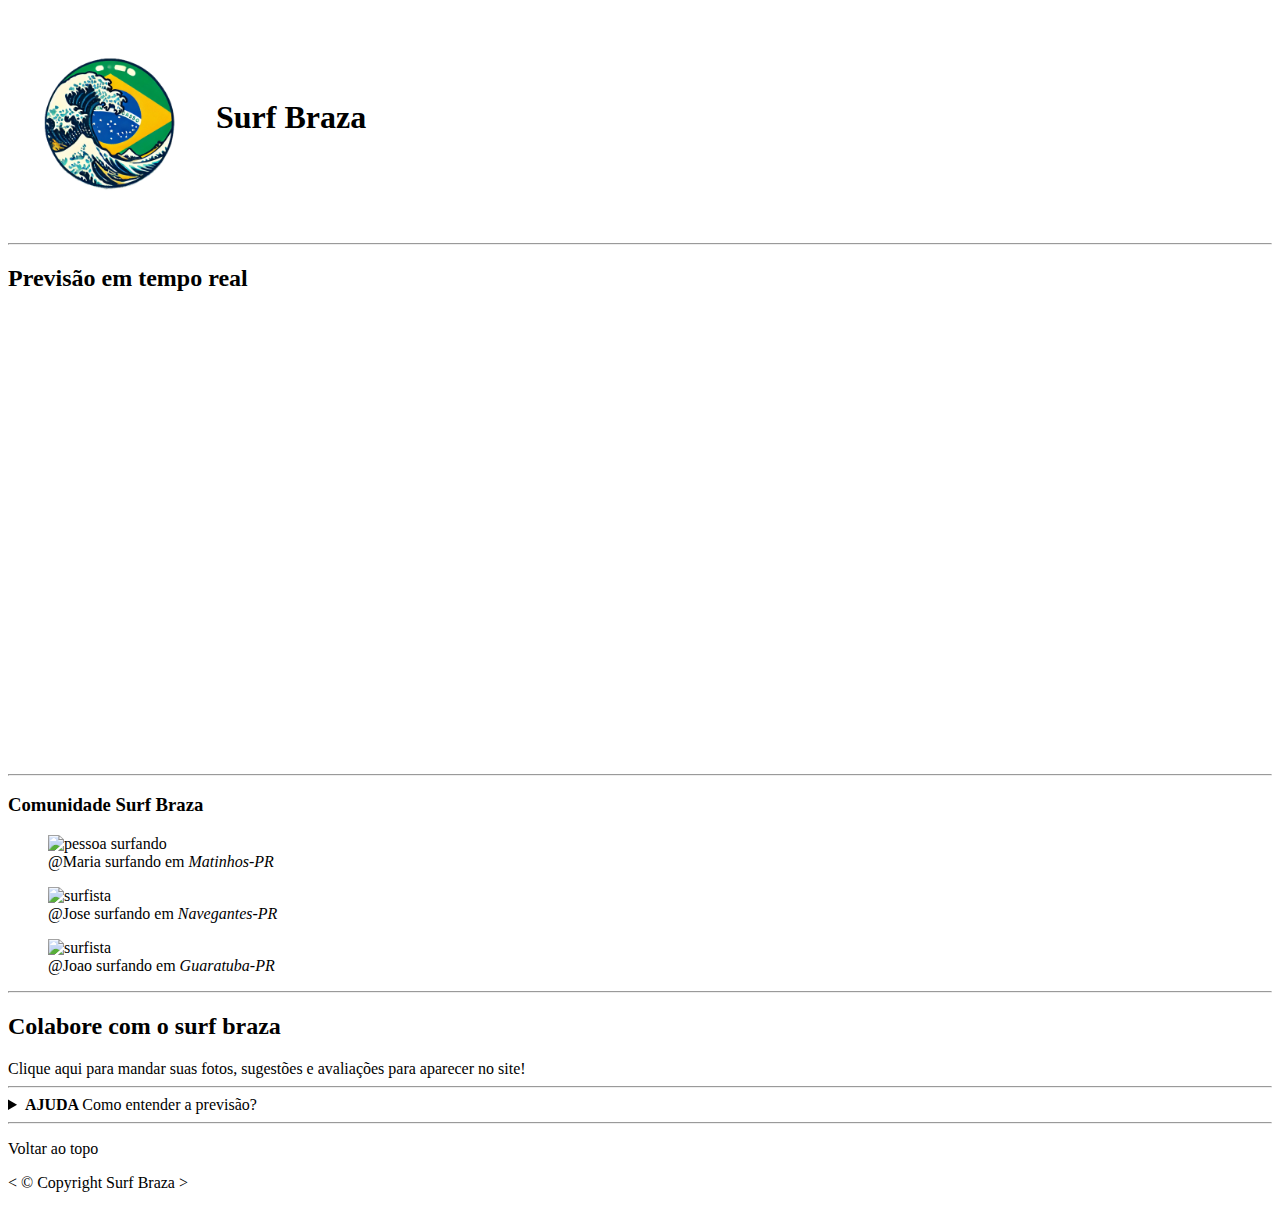
==== index.html @ 4c3b4b57 "2" ====
<!DOCTYPE html>
<html lang="pt-br">
    <head>
        <title>
            Surf Braza
        </title>
        <meta charset="UTF-8">
        <meta name="autor" content="Guilherme Stanger">
        <meta name="assunto" content="App de monitoramento de ondas.">
        <link rel="icon" href="/images/favicon-32x32.png">
        <link rel="manifest" href="/assets/manifest.json">
    </head>
    <body>
        <header>
            <h1>
                <img src="./images/android-chrome-512x512.png" alt="Logo Surf Braza" style="vertical-align: middle; height: 200px;"> 
                Surf Braza
                </h1>  
        </header>
    <hr>
    <main>

    <h2>Previsão em tempo real</h2>
    
    <iframe width="650" height="450" src="https://embed.windy.com/embed.html?type=map&location=coordinates&metricRain=mm&metricTemp=°C&metricWind=km/h&zoom=6&overlay=waves&product=ecmwfWaves&level=surface&lat=-28.249&lon=-47.408&detailLat=-25.325&detailLon=-47.01&detail=true&message=true" style="border: none;"></iframe>
   
    <hr>
    
    <h3> Comunidade Surf Braza</h3>
        <figure>
    <img src="https://img.freepik.com/free-photo/sportive-woman-surging_181624-42213.jpg?t=st=1732041656~exp=1732045256~hmac=acb19b32731d50518e54d05f7d65a37d0c6d3c5995bc05fe3e6fddc8d5401f19&w=1060" alt="pessoa surfando" style="height: 250px;">
    <figcaption>@Maria surfando em <em>Matinhos-PR</em> </figcaption>
        </figure>


        <figure>
    <img src="https://img.freepik.com/free-photo/helpful-father-daughter-doing-sports-beach-mid-adult-man-teaching-little-dark-haired-girl-how-ride-surfboard-family-leisure-active-lifestyle-concept_74855-22334.jpg?t=st=1732044797~exp=1732048397~hmac=06489e8c3a0c3d7735569d26f65898682f8a741e82187140f4800d4e6e1f588e&w=1060" alt="surfista" style="height:250px;">
    <figcaption>@Jose surfando em <em>Navegantes-PR</em> </figcaption>
        </figure>


        <figure>
    <img src="https://img.freepik.com/free-photo/korean-surfer-rides-longboard-blue-waves_72229-1202.jpg?t=st=1732044825~exp=1732048425~hmac=8231a0a325ea4e13114431271294db550c47db05bb58e32e844afdc101a2ce2a&w=1060" alt="surfista" style="height:250px;">
    <figcaption>@Joao surfando em <em>Guaratuba-PR</em> </figcaption>
     </figure>
    <hr>
    <h2>Colabore com o surf braza</h2>
     Clique aqui para mandar suas fotos, sugestões e avaliações para aparecer no site!
    <hr>
     <aside>
        <details>
            <summary><strong>AJUDA </strong>Como entender a previsão?</summary>
            <p><strong>Encontre seu local:</strong> No mapa interativo, você pode buscar a cidade onde deseja ver a previsão de ondas.</p>
                
            <p><strong>Veja as ondas no mapa:</strong> O mapa mostrará as previsões de ondas em cores e setas no mapa. As cores indicam o tamanho das ondas <mark>(azul para ondas pequenas e vermelho para grandes)</mark>, e as setas mostram a direção das ondas.</p>
                
            <p><strong>Ajuste a visualização:</strong> Você pode aumentar ou diminuir o zoom do mapa para ver mais detalhes, como a previsão das ondas em pontos específicos ao longo da costa. Além disso, pode mudar o horário da previsão, movendo a barra de tempo para ver como as condições vão mudar ao longo do dia.</p>

            <p><strong>Confira os gráficos:</strong> Se quiser mais detalhes, você também pode acessar gráficos que mostram o tamanho, a direção e o período das ondas para o local escolhido.</p>
        </details>
     </aside>
     <hr>
     <p>Voltar ao topo</p>
    </main>
     <footer>
        <p>
            &lt; &copy; Copyright Surf Braza &gt;
        </p>
     </footer>
    </body>
</html>
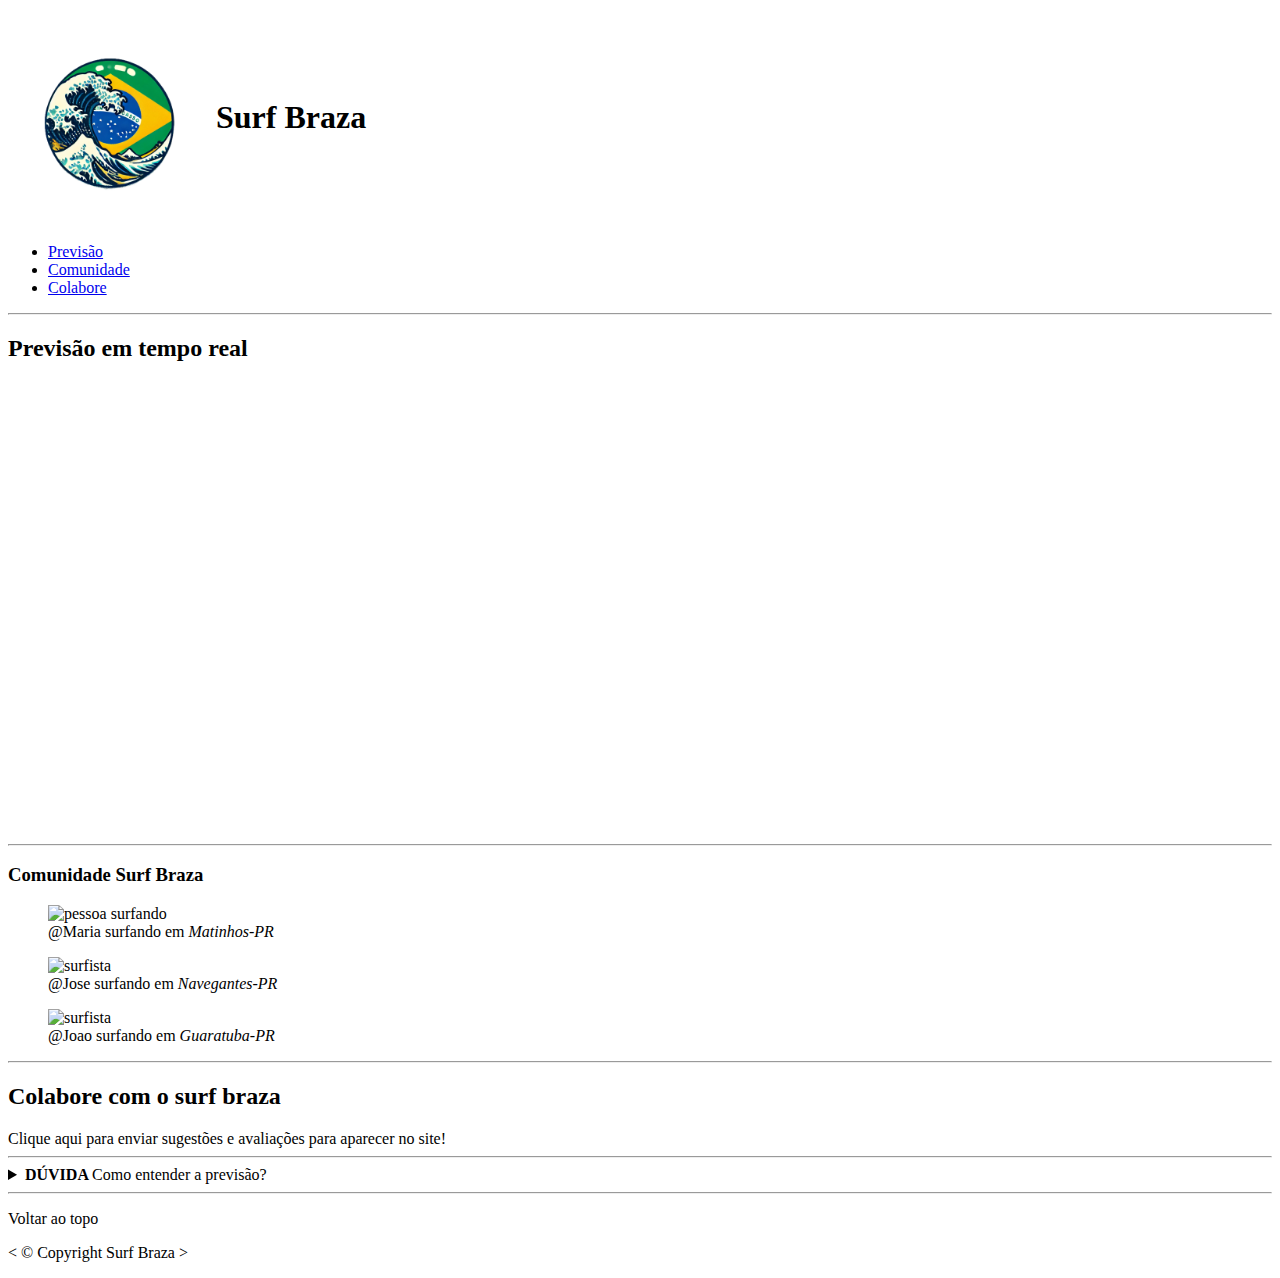
==== commit c8da1879: "1.1" ====
--- a/index.html
+++ b/index.html
@@ -12,54 +12,61 @@
     </head>
     <body>
         <header>
-            <h1>
-                <img src="./images/android-chrome-512x512.png" alt="Logo Surf Braza" style="vertical-align: middle; height: 200px;"> 
-                Surf Braza
-                </h1>  
+            <h1><img src="./images/android-chrome-512x512.png" alt="Logo Surf Braza" style="vertical-align: middle; height: 200px;"> Surf Braza</h1> 
+                <nav aria-label="navegação primária">
+                <ul>
+                    <li>
+                        <a href="/previsao.html">Previsão</a>
+                    </li>
+                    <li>
+                        <a href="/comunidade.html">Comunidade</a>
+                    </li>
+                    <li>
+                        <a href="/colabore.html">Colabore</a>
+                    </li>
+                </ul>
+                </nav>  
         </header>
     <hr>
     <main>
-
+    <section id="previsao">
     <h2>Previsão em tempo real</h2>
-    
     <iframe width="650" height="450" src="https://embed.windy.com/embed.html?type=map&location=coordinates&metricRain=mm&metricTemp=°C&metricWind=km/h&zoom=6&overlay=waves&product=ecmwfWaves&level=surface&lat=-28.249&lon=-47.408&detailLat=-25.325&detailLon=-47.01&detail=true&message=true" style="border: none;"></iframe>
-   
     <hr>
-    
+    </section>
+    <article id="comunidade">
     <h3> Comunidade Surf Braza</h3>
         <figure>
     <img src="https://img.freepik.com/free-photo/sportive-woman-surging_181624-42213.jpg?t=st=1732041656~exp=1732045256~hmac=acb19b32731d50518e54d05f7d65a37d0c6d3c5995bc05fe3e6fddc8d5401f19&w=1060" alt="pessoa surfando" style="height: 250px;">
     <figcaption>@Maria surfando em <em>Matinhos-PR</em> </figcaption>
         </figure>
-
-
         <figure>
     <img src="https://img.freepik.com/free-photo/helpful-father-daughter-doing-sports-beach-mid-adult-man-teaching-little-dark-haired-girl-how-ride-surfboard-family-leisure-active-lifestyle-concept_74855-22334.jpg?t=st=1732044797~exp=1732048397~hmac=06489e8c3a0c3d7735569d26f65898682f8a741e82187140f4800d4e6e1f588e&w=1060" alt="surfista" style="height:250px;">
     <figcaption>@Jose surfando em <em>Navegantes-PR</em> </figcaption>
         </figure>
-
-
         <figure>
     <img src="https://img.freepik.com/free-photo/korean-surfer-rides-longboard-blue-waves_72229-1202.jpg?t=st=1732044825~exp=1732048425~hmac=8231a0a325ea4e13114431271294db550c47db05bb58e32e844afdc101a2ce2a&w=1060" alt="surfista" style="height:250px;">
     <figcaption>@Joao surfando em <em>Guaratuba-PR</em> </figcaption>
-     </figure>
+        </figure>
+    </article>
     <hr>
+    <section id="colabore">
     <h2>Colabore com o surf braza</h2>
-     Clique aqui para mandar suas fotos, sugestões e avaliações para aparecer no site!
+     Clique aqui para enviar sugestões e avaliações para aparecer no site!
     <hr>
+    </section>
+    <section id="duvida">
      <aside>
         <details>
-            <summary><strong>AJUDA </strong>Como entender a previsão?</summary>
-            <p><strong>Encontre seu local:</strong> No mapa interativo, você pode buscar a cidade onde deseja ver a previsão de ondas.</p>
-                
+            <summary><strong>DÚVIDA </strong>Como entender a previsão?</summary>
+            <p><strong>Encontre seu local:</strong> No mapa interativo, você pode buscar a cidade onde deseja ver a previsão de ondas.</p>   
             <p><strong>Veja as ondas no mapa:</strong> O mapa mostrará as previsões de ondas em cores e setas no mapa. As cores indicam o tamanho das ondas <mark>(azul para ondas pequenas e vermelho para grandes)</mark>, e as setas mostram a direção das ondas.</p>
-                
             <p><strong>Ajuste a visualização:</strong> Você pode aumentar ou diminuir o zoom do mapa para ver mais detalhes, como a previsão das ondas em pontos específicos ao longo da costa. Além disso, pode mudar o horário da previsão, movendo a barra de tempo para ver como as condições vão mudar ao longo do dia.</p>
-
             <p><strong>Confira os gráficos:</strong> Se quiser mais detalhes, você também pode acessar gráficos que mostram o tamanho, a direção e o período das ondas para o local escolhido.</p>
         </details>
      </aside>
      <hr>
+    </section>
      <p>Voltar ao topo</p>
     </main>
      <footer>
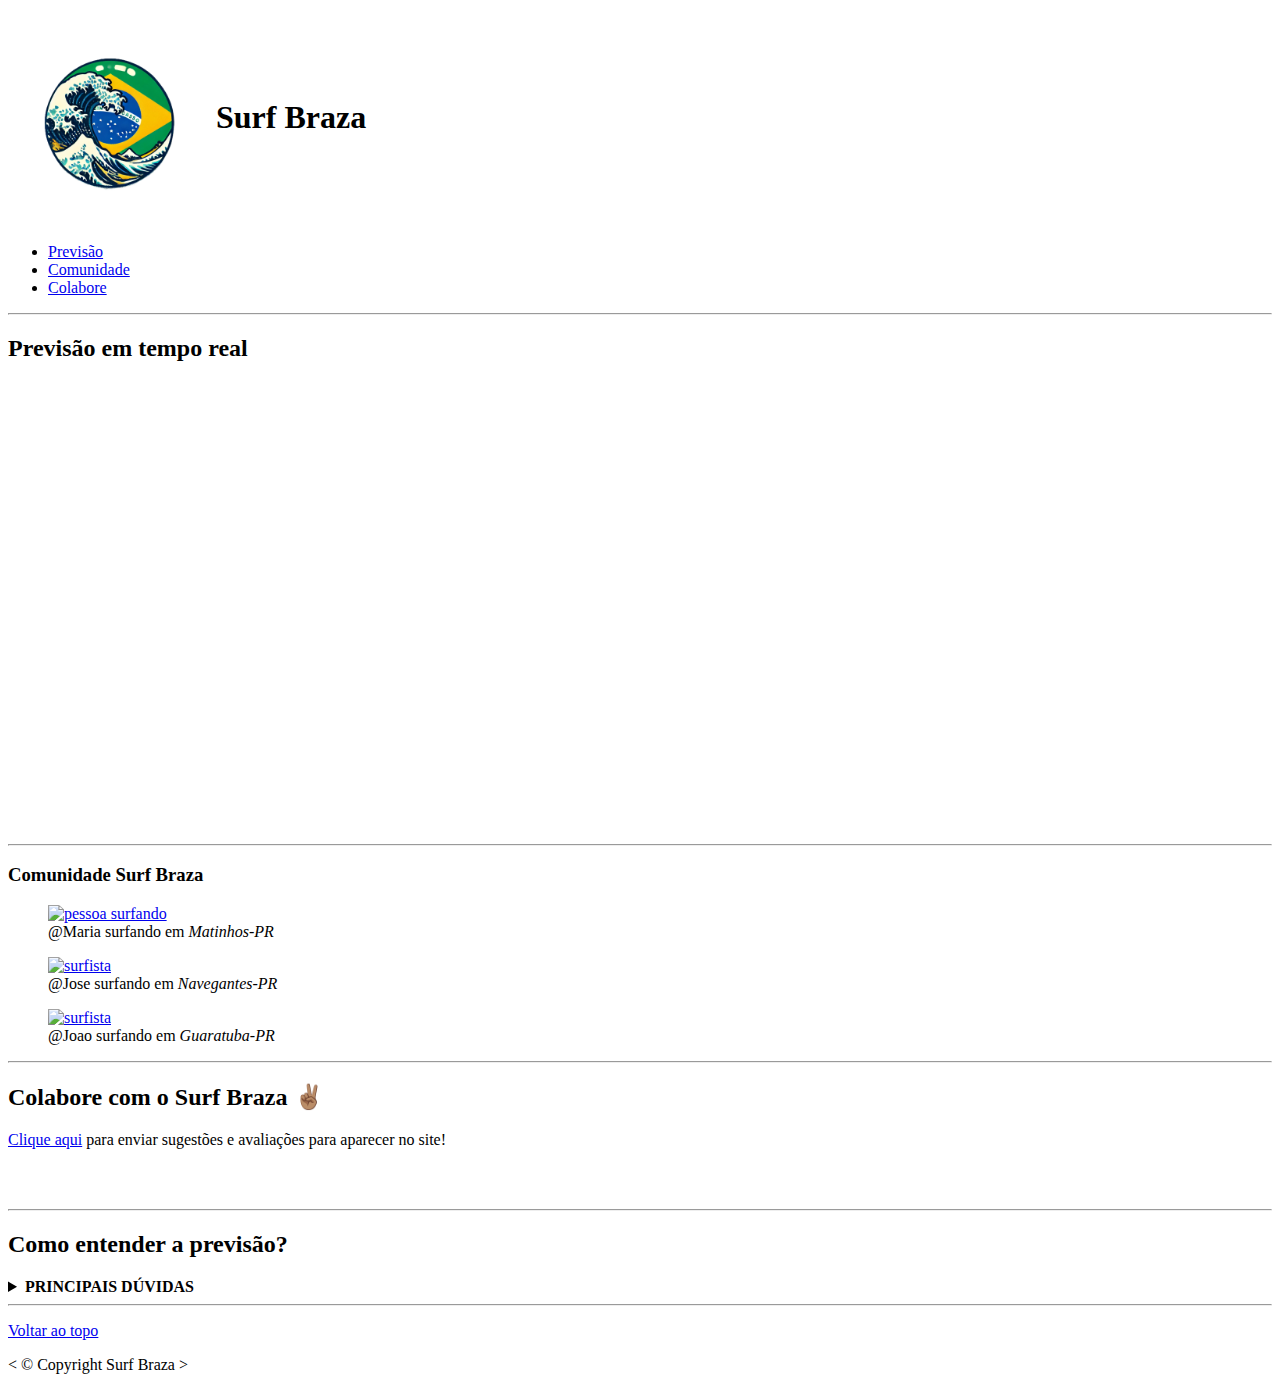
==== commit 05ad782d: "1.4" ====
--- a/index.html
+++ b/index.html
@@ -37,28 +37,37 @@
     <article id="comunidade">
     <h3> Comunidade Surf Braza</h3>
         <figure>
+            <a href="/comunidade.html" target="_blank">
     <img src="https://img.freepik.com/free-photo/sportive-woman-surging_181624-42213.jpg?t=st=1732041656~exp=1732045256~hmac=acb19b32731d50518e54d05f7d65a37d0c6d3c5995bc05fe3e6fddc8d5401f19&w=1060" alt="pessoa surfando" style="height: 250px;">
+            </a>
     <figcaption>@Maria surfando em <em>Matinhos-PR</em> </figcaption>
         </figure>
         <figure>
+            <a href="/comunidade.html" target="_blank">
     <img src="https://img.freepik.com/free-photo/helpful-father-daughter-doing-sports-beach-mid-adult-man-teaching-little-dark-haired-girl-how-ride-surfboard-family-leisure-active-lifestyle-concept_74855-22334.jpg?t=st=1732044797~exp=1732048397~hmac=06489e8c3a0c3d7735569d26f65898682f8a741e82187140f4800d4e6e1f588e&w=1060" alt="surfista" style="height:250px;">
+            </a>
     <figcaption>@Jose surfando em <em>Navegantes-PR</em> </figcaption>
         </figure>
         <figure>
+        <a href="/comunidade.html" target="_blank">
     <img src="https://img.freepik.com/free-photo/korean-surfer-rides-longboard-blue-waves_72229-1202.jpg?t=st=1732044825~exp=1732048425~hmac=8231a0a325ea4e13114431271294db550c47db05bb58e32e844afdc101a2ce2a&w=1060" alt="surfista" style="height:250px;">
+        </a>
     <figcaption>@Joao surfando em <em>Guaratuba-PR</em> </figcaption>
         </figure>
     </article>
     <hr>
     <section id="colabore">
-    <h2>Colabore com o surf braza</h2>
-     Clique aqui para enviar sugestões e avaliações para aparecer no site!
+    <h2>Colabore com o Surf Braza ✌🏽</h2>
+    <p><a href="/colabore.html" target="_blank"> Clique aqui</a> para enviar sugestões e avaliações para aparecer no site!</p>
+    <br>
+    <br>
     <hr>
     </section>
     <section id="duvida">
+        <h2>Como entender a previsão?</h2>
      <aside>
         <details>
-            <summary><strong>DÚVIDA </strong>Como entender a previsão?</summary>
+            <summary><strong>PRINCIPAIS DÚVIDAS </strong></summary>
             <p><strong>Encontre seu local:</strong> No mapa interativo, você pode buscar a cidade onde deseja ver a previsão de ondas.</p>   
             <p><strong>Veja as ondas no mapa:</strong> O mapa mostrará as previsões de ondas em cores e setas no mapa. As cores indicam o tamanho das ondas <mark>(azul para ondas pequenas e vermelho para grandes)</mark>, e as setas mostram a direção das ondas.</p>
             <p><strong>Ajuste a visualização:</strong> Você pode aumentar ou diminuir o zoom do mapa para ver mais detalhes, como a previsão das ondas em pontos específicos ao longo da costa. Além disso, pode mudar o horário da previsão, movendo a barra de tempo para ver como as condições vão mudar ao longo do dia.</p>
@@ -67,7 +76,9 @@
      </aside>
      <hr>
     </section>
-     <p>Voltar ao topo</p>
+     <p>
+       <a href="/">Voltar ao topo</a>
+    </p>
     </main>
      <footer>
         <p>
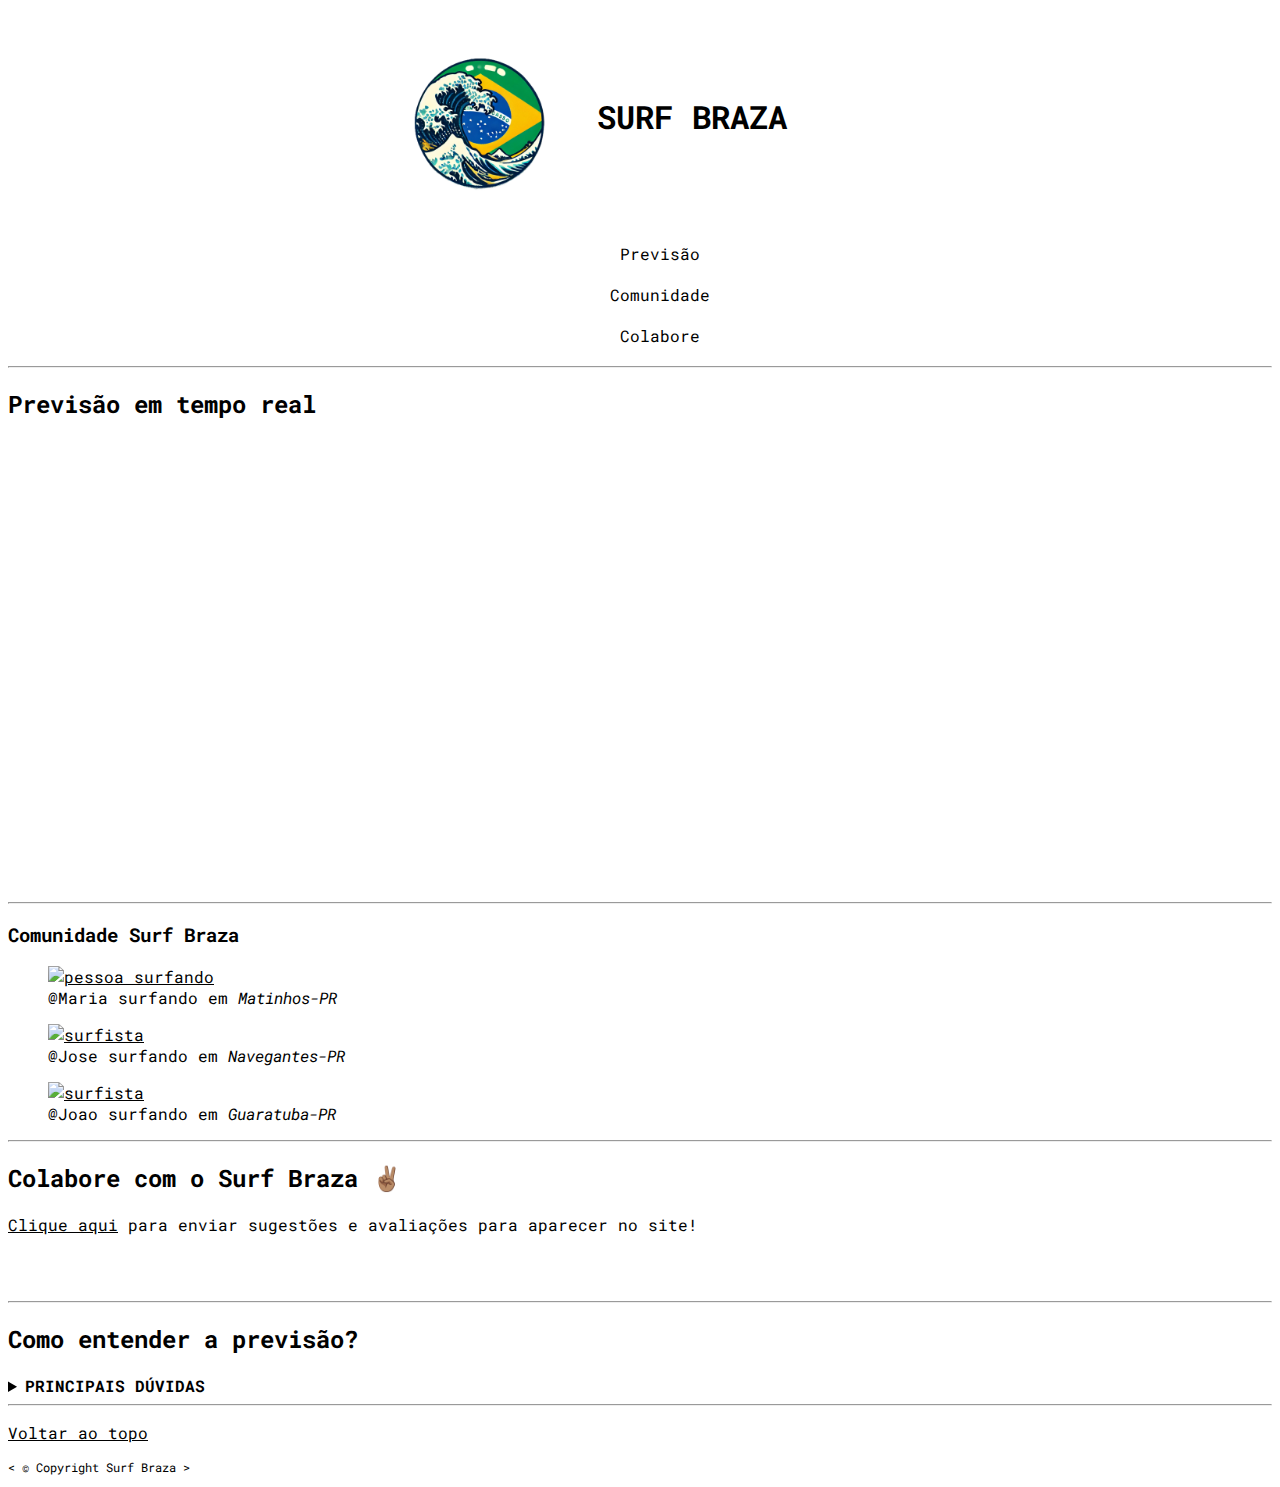
==== commit 30592a62: "1.5" ====
--- a/index.html
+++ b/index.html
@@ -9,12 +9,13 @@
         <meta name="assunto" content="App de monitoramento de ondas.">
         <link rel="icon" href="/images/favicon-32x32.png">
         <link rel="manifest" href="/assets/manifest.json">
+        <link rel="stylesheet" href="estilos.css" type="text/css">
     </head>
     <body>
         <header>
             <h1><img src="./images/android-chrome-512x512.png" alt="Logo Surf Braza" style="vertical-align: middle; height: 200px;"> Surf Braza</h1> 
                 <nav aria-label="navegação primária">
-                <ul>
+                <ul id="lista">
                     <li>
                         <a href="/previsao.html">Previsão</a>
                     </li>
--- a/estilos.css
+++ b/estilos.css
@@ -0,0 +1,89 @@
+@import url('https://fonts.googleapis.com/css2?family=Roboto+Mono:ital,wght@0,100..700;1,100..700&display=swap');
+
+/*Fonte principal */
+html {
+    font-family: "Roboto Mono", monospace;
+    }
+
+ /*Título da página */
+
+h1 {
+    padding-left: 370px;
+    color: black;
+    text-transform: uppercase;
+}
+
+/*Menu de navegação*/
+
+nav {
+    text-align: center;
+
+}
+
+nav a{ 
+    color: black;
+    text-decoration: none;
+}
+
+/*
+nav ul{
+    list-style: none;
+}
+*/
+
+#lista {
+    list-style: none;
+}
+
+#lista li {
+    margin: 20px;
+}
+
+a{ 
+    color: black;
+}
+
+a:hover {
+  color:white;
+  background-color: #1e3f5a;
+
+
+}
+
+nav a:hover {
+   background-color: black; 
+   color: white;
+   padding: 15px;
+   border-radius: 10px;
+}
+
+/*galeria comunidade*/
+img {
+    max-width: 280px;
+    height: auto;
+}
+
+#galeria {
+    display: flex;
+    width: 50%;
+    margin: 0 auto;
+    justify-content: center;
+}
+
+figcation {
+    text-align: left;
+}
+
+@media (max-width: 650px){
+  #galeria {
+    flex-direction:: column;
+    align-items: center;
+  }  
+}
+
+/*roda pé */
+
+footer {
+    font-size: 0.75em;
+}
+
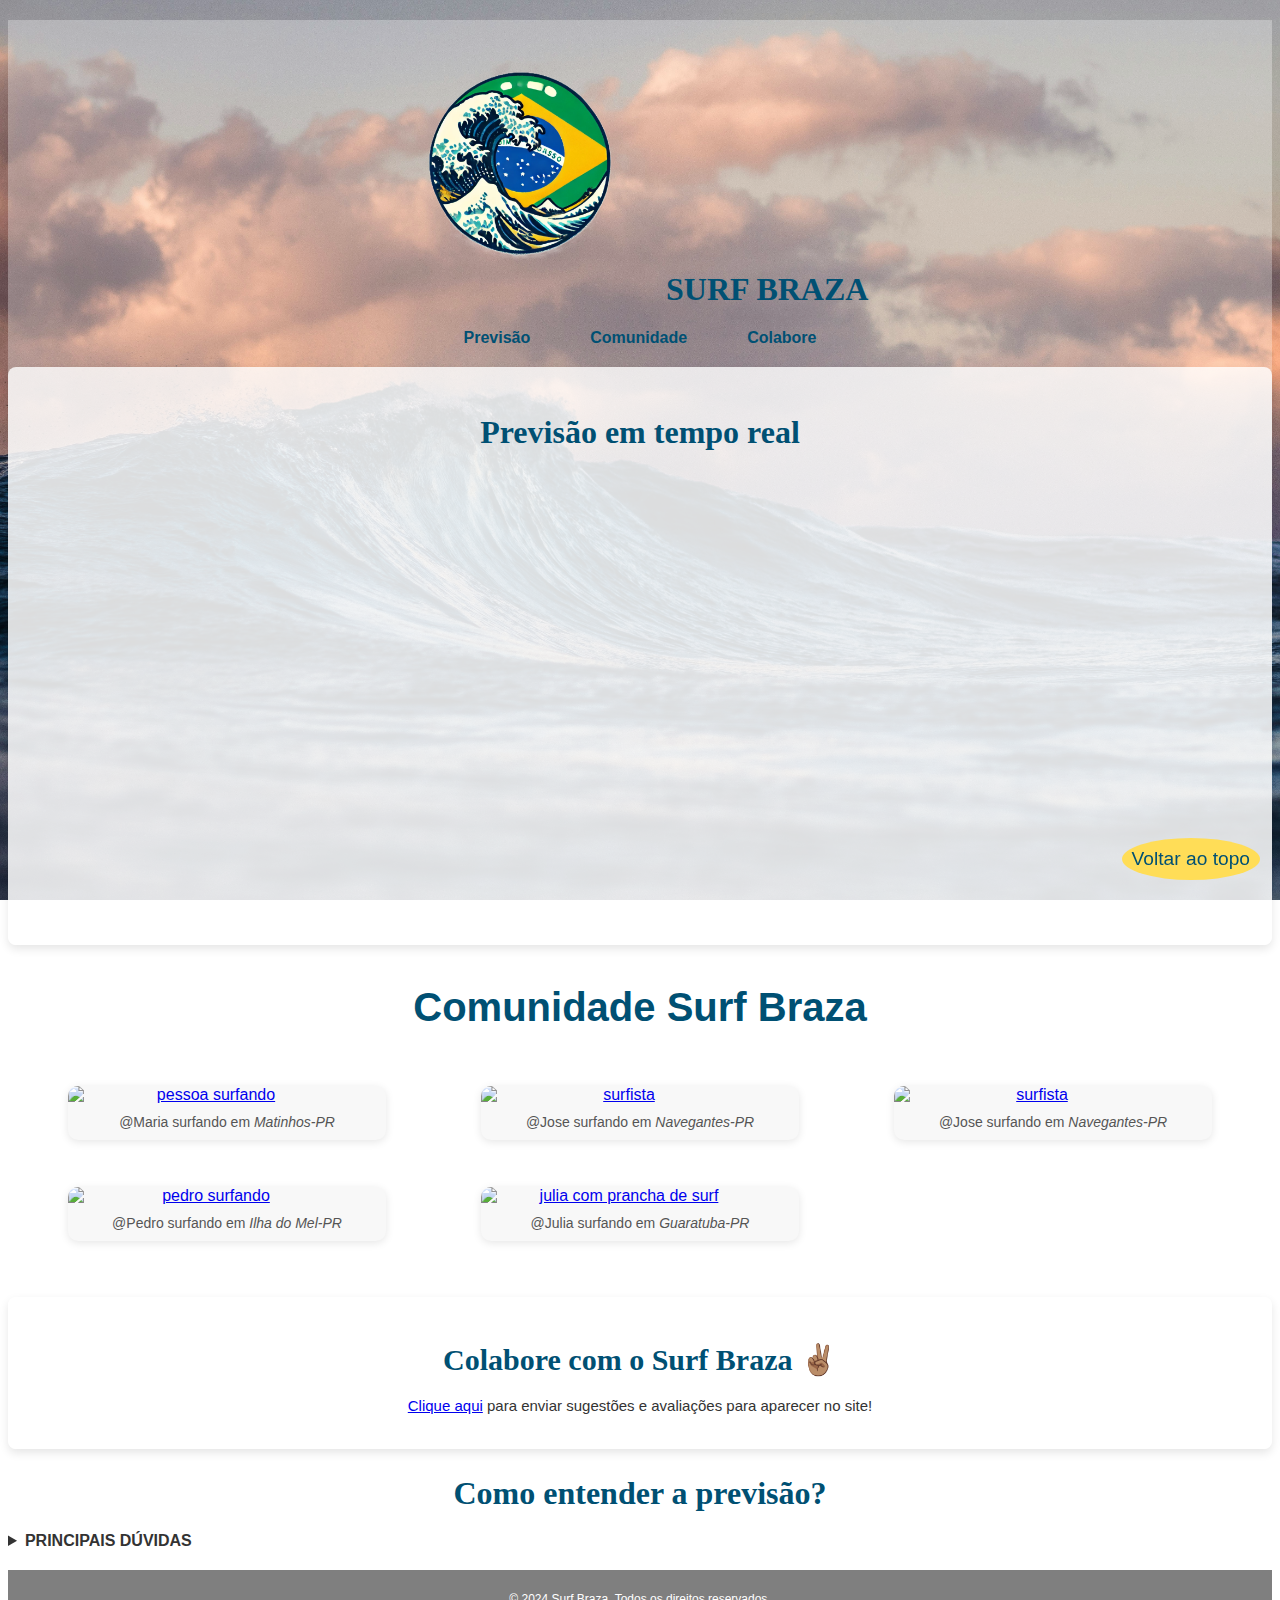
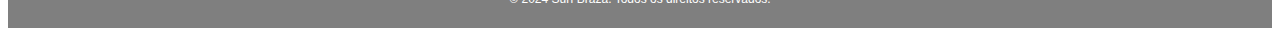
==== commit 2c4b1dfb: "1.6" ====
--- a/index.html
+++ b/index.html
@@ -1,90 +1,108 @@
 <!DOCTYPE html>
 <html lang="pt-br">
-    <head>
-        <title>
-            Surf Braza
-        </title>
-        <meta charset="UTF-8">
-        <meta name="autor" content="Guilherme Stanger">
-        <meta name="assunto" content="App de monitoramento de ondas.">
-        <link rel="icon" href="/images/favicon-32x32.png">
-        <link rel="manifest" href="/assets/manifest.json">
-        <link rel="stylesheet" href="estilos.css" type="text/css">
-    </head>
-    <body>
-        <header>
-            <h1><img src="./images/android-chrome-512x512.png" alt="Logo Surf Braza" style="vertical-align: middle; height: 200px;"> Surf Braza</h1> 
-                <nav aria-label="navegação primária">
-                <ul id="lista">
-                    <li>
-                        <a href="/previsao.html">Previsão</a>
-                    </li>
-                    <li>
-                        <a href="/comunidade.html">Comunidade</a>
-                    </li>
-                    <li>
-                        <a href="/colabore.html">Colabore</a>
-                    </li>
+<head>
+    <title>Surf Braza</title>
+    <meta charset="UTF-8">
+    <meta name="author" content="Guilherme Stanger">
+    <meta name="description" content="Monitore as condições de ondas e marés em tempo real com o Surf Braza. Junte-se à comunidade e contribua com sugestões!">
+    <meta name="viewport" content="width=device-width, initial-scale=1.0">
+    <meta name="assunto" content="App de monitoramento de ondas.">
+    <link rel="icon" href="/images/favicon-32x32.png">
+    <link rel="manifest" href="/assets/manifest.json">
+    <link rel="stylesheet" href="estilos.css" type="text/css">
+</head>
+<body>
+    <header>
+        <div class="header-container">
+            <h1>
+                <img src="./images/android-chrome-512x512.png" alt="Logo Surf Braza" class="logo">
+                Surf Braza
+            </h1>
+            <nav aria-label="navegação primária">
+                <ul class="nav-list">
+                    <li><a href="/previsao.html">Previsão</a></li>
+                    <li><a href="/comunidade.html">Comunidade</a></li>
+                    <li><a href="/colabore.html">Colabore</a></li>
                 </ul>
-                </nav>  
-        </header>
-    <hr>
+            </nav>
+        </div>
+    </header>
+    
     <main>
-    <section id="previsao">
-    <h2>Previsão em tempo real</h2>
-    <iframe width="650" height="450" src="https://embed.windy.com/embed.html?type=map&location=coordinates&metricRain=mm&metricTemp=°C&metricWind=km/h&zoom=6&overlay=waves&product=ecmwfWaves&level=surface&lat=-28.249&lon=-47.408&detailLat=-25.325&detailLon=-47.01&detail=true&message=true" style="border: none;"></iframe>
-    <hr>
-    </section>
-    <article id="comunidade">
-    <h3> Comunidade Surf Braza</h3>
-        <figure>
-            <a href="/comunidade.html" target="_blank">
-    <img src="https://img.freepik.com/free-photo/sportive-woman-surging_181624-42213.jpg?t=st=1732041656~exp=1732045256~hmac=acb19b32731d50518e54d05f7d65a37d0c6d3c5995bc05fe3e6fddc8d5401f19&w=1060" alt="pessoa surfando" style="height: 250px;">
-            </a>
-    <figcaption>@Maria surfando em <em>Matinhos-PR</em> </figcaption>
-        </figure>
-        <figure>
-            <a href="/comunidade.html" target="_blank">
-    <img src="https://img.freepik.com/free-photo/helpful-father-daughter-doing-sports-beach-mid-adult-man-teaching-little-dark-haired-girl-how-ride-surfboard-family-leisure-active-lifestyle-concept_74855-22334.jpg?t=st=1732044797~exp=1732048397~hmac=06489e8c3a0c3d7735569d26f65898682f8a741e82187140f4800d4e6e1f588e&w=1060" alt="surfista" style="height:250px;">
-            </a>
-    <figcaption>@Jose surfando em <em>Navegantes-PR</em> </figcaption>
-        </figure>
-        <figure>
-        <a href="/comunidade.html" target="_blank">
-    <img src="https://img.freepik.com/free-photo/korean-surfer-rides-longboard-blue-waves_72229-1202.jpg?t=st=1732044825~exp=1732048425~hmac=8231a0a325ea4e13114431271294db550c47db05bb58e32e844afdc101a2ce2a&w=1060" alt="surfista" style="height:250px;">
-        </a>
-    <figcaption>@Joao surfando em <em>Guaratuba-PR</em> </figcaption>
-        </figure>
-    </article>
-    <hr>
-    <section id="colabore">
-    <h2>Colabore com o Surf Braza ✌🏽</h2>
-    <p><a href="/colabore.html" target="_blank"> Clique aqui</a> para enviar sugestões e avaliações para aparecer no site!</p>
-    <br>
-    <br>
-    <hr>
-    </section>
-    <section id="duvida">
-        <h2>Como entender a previsão?</h2>
-     <aside>
-        <details>
-            <summary><strong>PRINCIPAIS DÚVIDAS </strong></summary>
-            <p><strong>Encontre seu local:</strong> No mapa interativo, você pode buscar a cidade onde deseja ver a previsão de ondas.</p>   
-            <p><strong>Veja as ondas no mapa:</strong> O mapa mostrará as previsões de ondas em cores e setas no mapa. As cores indicam o tamanho das ondas <mark>(azul para ondas pequenas e vermelho para grandes)</mark>, e as setas mostram a direção das ondas.</p>
-            <p><strong>Ajuste a visualização:</strong> Você pode aumentar ou diminuir o zoom do mapa para ver mais detalhes, como a previsão das ondas em pontos específicos ao longo da costa. Além disso, pode mudar o horário da previsão, movendo a barra de tempo para ver como as condições vão mudar ao longo do dia.</p>
-            <p><strong>Confira os gráficos:</strong> Se quiser mais detalhes, você também pode acessar gráficos que mostram o tamanho, a direção e o período das ondas para o local escolhido.</p>
-        </details>
-     </aside>
-     <hr>
-    </section>
-     <p>
-       <a href="/">Voltar ao topo</a>
-    </p>
+        <section id="previsao">
+            <h2>Previsão em tempo real</h2>
+            <iframe width="100%" height="450" src="https://embed.windy.com/embed.html?type=map&location=coordinates&metricRain=mm&metricTemp=°C&metricWind=km/h&zoom=6&overlay=waves&product=ecmwfWaves&level=surface&lat=-28.249&lon=-47.408&detailLat=-25.325&detailLon=-47.01&detail=true&message=true" style="border: none;"></iframe>
+        </section>
+        
+        <section id="comunidade">
+            <h3>Comunidade Surf Braza</h3>
+            <div class="gallery">
+                <!-- Galeria de Imagens -->
+                <!-- Primeira imagem -->
+                <figure>
+                    <a href="/comunidade.html" target="_blank">
+                        <img src="https://img.freepik.com/free-photo/sportive-woman-surging_181624-42213.jpg?t=st=1732041656~exp=1732045256~hmac=acb19b32731d50518e54d05f7d65a37d0c6d3c5995bc05fe3e6fddc8d5401f19&w=1060" alt="pessoa surfando">
+                    </a>
+                    <figcaption>@Maria surfando em <em>Matinhos-PR</em></figcaption>
+                </figure>
+
+                <!-- Segunda imagem -->
+                <figure>
+                    <a href="/comunidade.html" target="_blank">
+                        <img src="https://img.freepik.com/free-photo/helpful-father-daughter-doing-sports-beach-mid-adult-man-teaching-little-dark-haired-girl-how-ride-surfboard-family-leisure-active-lifestyle-concept_74855-22334.jpg?t=st=1732044797~exp=1732048397~hmac=06489e8c3a0c3d7735569d26f65898682f8a741e82187140f4800d4e6e1f588e&w=1060" alt="surfista">
+                    </a>
+                    <figcaption>@Jose surfando em <em>Navegantes-PR</em></figcaption>
+                </figure>
+
+                <!-- Terceira imagem -->
+                <figure>
+                    <a href="/comunidade.html" target="_blank">
+                        <img src="https://img.freepik.com/free-photo/surfer-wave_72229-1434.jpg?t=st=1732309806~exp=1732313406~hmac=1f0c8ecf58da9fae82ddd960b091d94e9fc89205298a3a539af6c5122c3f219b&w=900" alt="surfista">
+                    </a>
+                    <figcaption>@Jose surfando em <em>Navegantes-PR</em></figcaption>
+                </figure>
+
+                <!-- Quarta imagem -->
+                <figure>
+                    <a href="/comunidade.html" target="_blank">
+                        <img src="https://img.freepik.com/free-photo/korean-surfer-rides-longboard-blue-waves_72229-1202.jpg?t=st=1732044825~exp=1732048425~hmac=8231a0a325ea4e13114431271294db550c47db05bb58e32e844afdc101a2ce2a&w=1060" alt="pedro surfando">
+                    </a>
+                    <figcaption>@Pedro surfando em <em>Ilha do Mel-PR</em></figcaption>
+                </figure>
+
+                <!-- Quinta imagem -->
+                <figure>
+                    <a href="/comunidade.html" target="_blank">
+                        <img src="https://img.freepik.com/free-photo/full-shot-woman-holding-surf-board_23-2148662754.jpg?t=st=1732309912~exp=1732313512~hmac=ce4d610ae3ed4fe12e78706c68687fad6b931770459c3d2580b6c8784f0686bd&w=1060" alt="julia com prancha de surf">
+                    </a>
+                    <figcaption>@Julia surfando em <em>Guaratuba-PR</em></figcaption>
+                </figure>
+            </div>
+        </section>
+
+        <section id="colabore">
+            <h2>Colabore com o Surf Braza ✌🏽</h2>
+            <p><a href="/colabore.html" target="_blank" class="btn">Clique aqui</a> para enviar sugestões e avaliações para aparecer no site!</p>
+        </section>
+        
+        <section id="duvida">
+            <h2>Como entender a previsão?</h2>
+            <aside>
+                <details>
+                    <summary><strong>PRINCIPAIS DÚVIDAS</strong></summary>
+                    <p><strong>Encontre seu local:</strong> No mapa interativo, você pode buscar a cidade onde deseja ver a previsão de ondas.</p>   
+                    <p><strong>Veja as ondas no mapa:</strong> O mapa mostrará as previsões de ondas em cores e setas no mapa. As cores indicam o tamanho das ondas <mark>(azul para ondas pequenas e vermelho para grandes)</mark>, e as setas mostram a direção das ondas.</p>
+                    <p><strong>Ajuste a visualização:</strong> Você pode aumentar ou diminuir o zoom do mapa para ver mais detalhes, como a previsão das ondas em pontos específicos ao longo da costa. Além disso, pode mudar o horário da previsão, movendo a barra de tempo para ver como as condições vão mudar ao longo do dia.</p>
+                    <p><strong>Confira os gráficos:</strong> Se quiser mais detalhes, você também pode acessar gráficos que mostram o tamanho, a direção e o período das ondas para o local escolhido.</p>
+                </details>
+            </aside>
+        </section>
     </main>
-     <footer>
-        <p>
-            &lt; &copy; Copyright Surf Braza &gt;
-        </p>
-     </footer>
-    </body>
-</html>+    
+    <footer>
+        <p>© 2024 Surf Braza. Todos os direitos reservados.</p>
+    </footer>
+
+    <a href="#" class="back-to-top">Voltar ao topo</a>
+</body>
+</html>
--- a/estilos.css
+++ b/estilos.css
@@ -1,63 +1,73 @@
-@import url('https://fonts.googleapis.com/css2?family=Roboto+Mono:ital,wght@0,100..700;1,100..700&display=swap');
-
-/*Fonte principal */
+/* Fonte principal */
 html {
-    font-family: "Roboto Mono", monospace;
-    }
-
- /*Título da página */
-
+    font-family: 'Poppins', sans-serif;
+}
+
+/* Título da página */
 h1 {
     padding-left: 370px;
-    color: black;
+    color: #005073; /* Mudança para um azul mais vibrante, relacionado ao tema do surf */
     text-transform: uppercase;
-}
-
-/*Menu de navegação*/
-
+    font-family: 'Pacifico', cursive; /* Fonte para os títulos */
+    margin-top: 20px;
+}
+
+/* Menu de navegação */
 nav {
     text-align: center;
-
-}
-
-nav a{ 
-    color: black;
-    text-decoration: none;
-}
-
-/*
-nav ul{
-    list-style: none;
-}
-*/
+    margin-bottom: 20px;
+}
 
 #lista {
     list-style: none;
+    padding: 0;
+    display: flex;
+    justify-content: center;
+    gap: 20px; /* Espaçamento horizontal entre os itens */
 }
 
 #lista li {
-    margin: 20px;
-}
-
-a{ 
-    color: black;
-}
-
-a:hover {
-  color:white;
-  background-color: #1e3f5a;
-
-
+    margin: 30px 0; /* Aumenta o espaçamento vertical entre os itens */
+}
+
+/* Menu de navegação no cabeçalho */
+nav {
+    text-align: center;
+    margin-bottom: 20px;
+}
+
+.nav-list {
+    list-style: none; /* Remove os marcadores da lista */
+    padding: 0;
+    display: flex; /* Deixa os itens na horizontal */
+    justify-content: center; /* Centraliza os itens na linha */
+    gap: 20px; /* Espaçamento entre os itens da lista */
+}
+
+.nav-list li {
+    margin: 0; /* Remove a margem vertical entre os itens */
+}
+
+nav a {
+    color: #005073; /* Azul relacionado ao tema do surf */
+    text-decoration: none;
+    font-weight: bold;
+    padding: 10px 20px;
+    transition: background-color 0.3s ease, color 0.3s ease;
 }
 
 nav a:hover {
-   background-color: black; 
-   color: white;
-   padding: 15px;
-   border-radius: 10px;
-}
-
-/*galeria comunidade*/
+    background-color: #005073; /* Fundo azul mais escuro */
+    color: white;
+    padding: 15px;
+    border-radius: 10px; /* Bordas arredondadas ao passar o mouse */
+}
+
+
+
+
+
+/* Galeria comunidade */
 img {
     max-width: 280px;
     height: auto;
@@ -68,22 +78,148 @@
     width: 50%;
     margin: 0 auto;
     justify-content: center;
-}
-
-figcation {
-    text-align: left;
-}
-
-@media (max-width: 650px){
-  #galeria {
-    flex-direction:: column;
-    align-items: center;
-  }  
-}
-
-/*roda pé */
-
+    flex-wrap: wrap; /* Permite quebrar linha quando necessário */
+}
+
+figcaption {
+    text-align: center; /* Correção no alinhamento do texto */
+    color: #333; /* Melhor contraste para a legenda */
+    font-size: 0.9rem;
+}
+
+@media (max-width: 650px) {
+    #galeria {
+        flex-direction: column;
+        align-items: center;
+        width: 80%; /* Ajusta largura para dispositivos móveis */
+    }
+}
+
+/* Roda pé */
 footer {
     font-size: 0.75em;
-}
-
+    background-color: rgba(0, 0, 0, 0.5); /* Fundo semi-transparente para contraste */
+    color: #ffffff;
+    padding: 10px 0;
+    text-align: center;
+    position: relative;
+    z-index: 1;
+    margin-top: 20px;
+}
+
+/* Página inicial */
+h2 {
+    text-align: center;
+    font-size: 2.0em;
+    font-family: 'Pacifico', cursive; /* Fonte para os títulos */
+    color: #005073;
+    margin-bottom: 20px;
+}
+
+#previsao {
+    text-align: center;
+    padding: 20px;
+    background-color: rgba(255, 255, 255, 0.8); /* Fundo semi-transparente */
+    border-radius: 8px;
+    box-shadow: 0px 4px 10px rgba(0, 0, 0, 0.1);
+    margin: 20px 0;
+}
+
+h3 { 
+    text-align: center;
+    font-size: 40px;
+    color: #005073;
+    margin-bottom: 20px;
+}
+
+#colabore {
+    font-size: 15px;
+    text-align: center;
+    background-color: rgba(255, 255, 255, 0.8); /* Fundo semi-transparente */
+    border-radius: 8px;
+    padding: 20px;
+    box-shadow: 0px 4px 10px rgba(0, 0, 0, 0.1);
+    margin: 20px 0;
+}
+
+.gallery {
+    display: grid;
+    grid-template-columns: repeat(auto-fill, minmax(300px, 1fr));
+    gap: 15px;
+    padding: 20px;
+}
+
+.gallery figure {
+    background-color: #f8f8f8; /* Fundo claro para destacar a imagem */
+    border-radius: 10px; /* Canto arredondado */
+    overflow: hidden;
+    box-shadow: 0px 2px 8px rgba(0, 0, 0, 0.1); /* Sombra sutil */
+    text-align: center;
+    transition: transform 0.3s ease;
+}
+
+.gallery figure:hover {
+    transform: scale(1.03); /* Efeito de zoom ao passar o mouse */
+}
+
+.gallery img {
+    width: 100%;
+    height: auto;
+    object-fit: cover; /* Mantém a imagem proporcional dentro do contêiner */
+    display: block;
+}
+
+.gallery figcaption {
+    padding: 10px;
+    font-size: 14px;
+    color: #555;
+}
+
+/* Background */
+body {
+    background: url('/images/silas-baisch-ceITO2rlDgc-unsplash.jpg') no-repeat center center fixed;
+    background-size: cover;
+    background-attachment: fixed;
+    position: relative;
+    color: #333; /* Ajuste da cor do texto para contraste */
+}
+
+body::before {
+    content: '';
+    position: absolute;
+    top: 0;
+    left: 0;
+    right: 0;
+    bottom: 0;
+    background: rgba(255, 255, 255, 0.3); /* Overlay branco suave */
+    z-index: -1; /* Coloca o overlay atrás do conteúdo */
+}
+
+/* Botão voltar ao topo */
+.back-to-top {
+    position: fixed;
+    bottom: 20px;
+    right: 20px;
+    background-color: #ffdd57;
+    padding: 10px;
+    border-radius: 50%;
+    color: #005073;
+    font-size: 1.2rem;
+    text-align: center;
+    text-decoration: none;
+    transition: background-color 0.3s ease;
+    z-index: 10;
+}
+
+.back-to-top:hover {
+    background-color: #ffc107;
+}
+
+/* Remover marcadores de lista */
+ul {
+    list-style-type: none;
+    padding: 0;
+    margin: 0;
+}
+
+
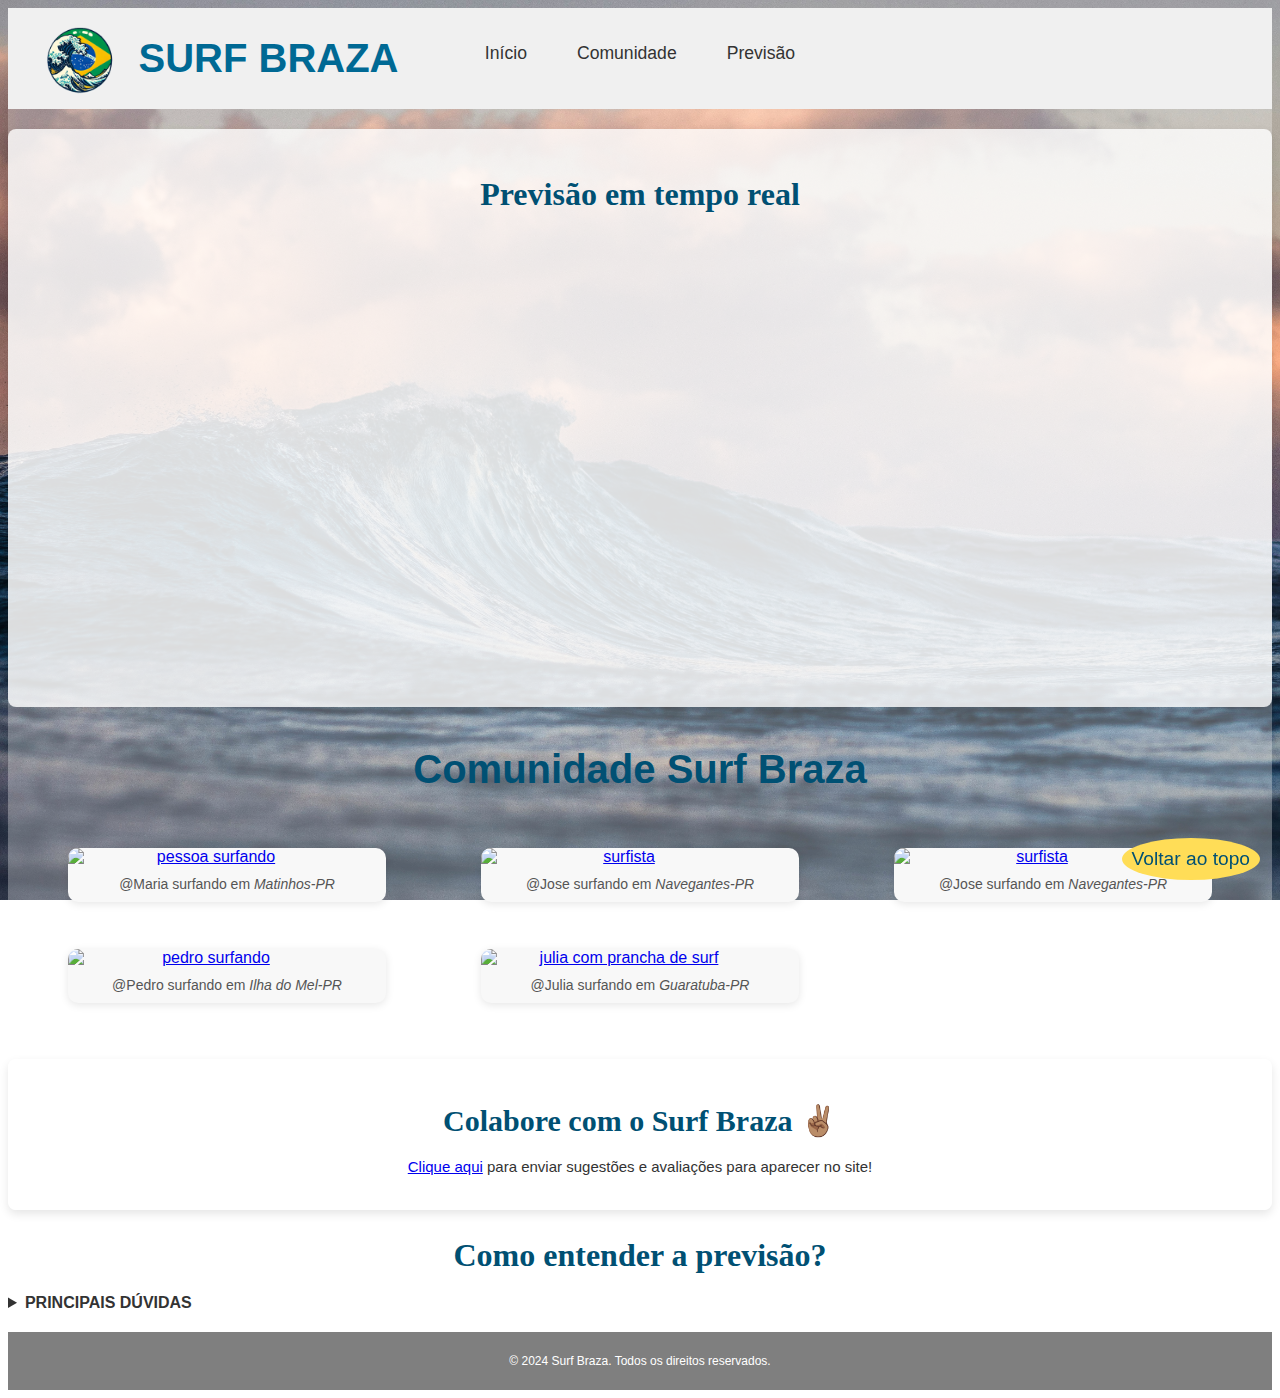
==== commit 32d49ef2: "1.8" ====
--- a/index.html
+++ b/index.html
@@ -14,19 +14,20 @@
 <body>
     <header>
         <div class="header-container">
+            <!-- Logo e título centralizados -->
             <h1>
                 <img src="./images/android-chrome-512x512.png" alt="Logo Surf Braza" class="logo">
                 Surf Braza
             </h1>
             <nav aria-label="navegação primária">
                 <ul class="nav-list">
+                    <li><a href="/">Início</a></li>
+                    <li><a href="/comunidade.html">Comunidade</a></li>
                     <li><a href="/previsao.html">Previsão</a></li>
-                    <li><a href="/comunidade.html">Comunidade</a></li>
-                    <li><a href="/colabore.html">Colabore</a></li>
                 </ul>
             </nav>
         </div>
-    </header>
+    </header>    
     
     <main>
         <section id="previsao">
--- a/estilos.css
+++ b/estilos.css
@@ -5,7 +5,7 @@
 
 /* Título da página */
 h1 {
-    padding-left: 370px;
+    padding-left: 10px;
     color: #005073; /* Mudança para um azul mais vibrante, relacionado ao tema do surf */
     text-transform: uppercase;
     font-family: 'Pacifico', cursive; /* Fonte para os títulos */
@@ -15,54 +15,92 @@
 /* Menu de navegação */
 nav {
     text-align: center;
-    margin-bottom: 20px;
-}
-
+    flex-grow: 1; /* Permite que o menu ocupe o espaço restante */
+    display: flex;
+    justify-content: center; /* Centraliza os itens horizontalmente */
+    margin-bottom: 10px;
+}
+
+/* Menu de navegação no cabeçalho */
+#lista {
+    list-style: none;
+    padding: 20;
+    display: flex;
+    justify-content: center; /* Centraliza os itens no menu */
+    gap: 20px; /* Espaçamento horizontal entre os itens */
+}
+
+
+#lista li {
+    margin: 30px 0; /* Aumenta o espaçamento vertical entre os itens */
+}
+
+/* Menu de navegação no cabeçalho */
+/* Container do cabeçalho */
+.header-container {
+    display: flex;
+    justify-content: flex-start; /* Mantém o logo e título à esquerda */
+    align-items: center;
+    padding: 0.5px;
+    background-color: #f0f0f0; /* Cor de fundo suave */
+    position: relative; /* Permite centralizar o menu usando 'absolute' */
+}
+
+/* Menu de navegação */
+nav {
+    position: absolute; /* Permite centralizar o menu horizontalmente */
+    left: 50%; /* Posiciona o menu no meio da tela */
+    transform: translateX(-50%); /* Centraliza exatamente no meio */
+}
+
+/* Menu de navegação no cabeçalho */
 #lista {
     list-style: none;
     padding: 0;
     display: flex;
-    justify-content: center;
     gap: 20px; /* Espaçamento horizontal entre os itens */
 }
 
-#lista li {
-    margin: 30px 0; /* Aumenta o espaçamento vertical entre os itens */
-}
-
-/* Menu de navegação no cabeçalho */
-nav {
-    text-align: center;
-    margin-bottom: 20px;
-}
-
+/* Título e logo */
+header h1 {
+    display: flex;
+    align-items: center;
+    font-size: 2.5rem; /* Aumenta o tamanho do título */
+    color: #006994; /* Azul escuro, combinando com o tema do surf */
+    font-family: 'Poppins', sans-serif; /* Fonte mais moderna */
+    margin: 0; /* Remove margens para manter à esquerda */
+    padding-left: 20px; /* Ajuste para a esquerda */
+}
+
+/* Logo */
+.logo {
+    height: 100px; /* Ajuste o tamanho */
+    margin-right: 10px; /* Espaço entre o logo e o título */
+}
+
+
+
+
+/* Navegação */
 .nav-list {
-    list-style: none; /* Remove os marcadores da lista */
-    padding: 0;
-    display: flex; /* Deixa os itens na horizontal */
-    justify-content: center; /* Centraliza os itens na linha */
-    gap: 20px; /* Espaçamento entre os itens da lista */
-}
-
-.nav-list li {
-    margin: 0; /* Remove a margem vertical entre os itens */
-}
-
-nav a {
-    color: #005073; /* Azul relacionado ao tema do surf */
+    display: flex;
+    list-style-type: none;
+    gap: 20px;
+}
+
+.nav-list li a {
     text-decoration: none;
-    font-weight: bold;
-    padding: 10px 20px;
-    transition: background-color 0.3s ease, color 0.3s ease;
-}
-
-nav a:hover {
-    background-color: #005073; /* Fundo azul mais escuro */
+    color: #333;
+    font-size: 1.1rem;
+    font-family: 'Arial', sans-serif;
+    padding: 5px 15px;
+    border-radius: 4px;
+}
+
+.nav-list li a:hover {
+    background-color: #006994; /* Destaca os links */
     color: white;
-    padding: 15px;
-    border-radius: 10px; /* Bordas arredondadas ao passar o mouse */
-}
-
+}
 
 
 
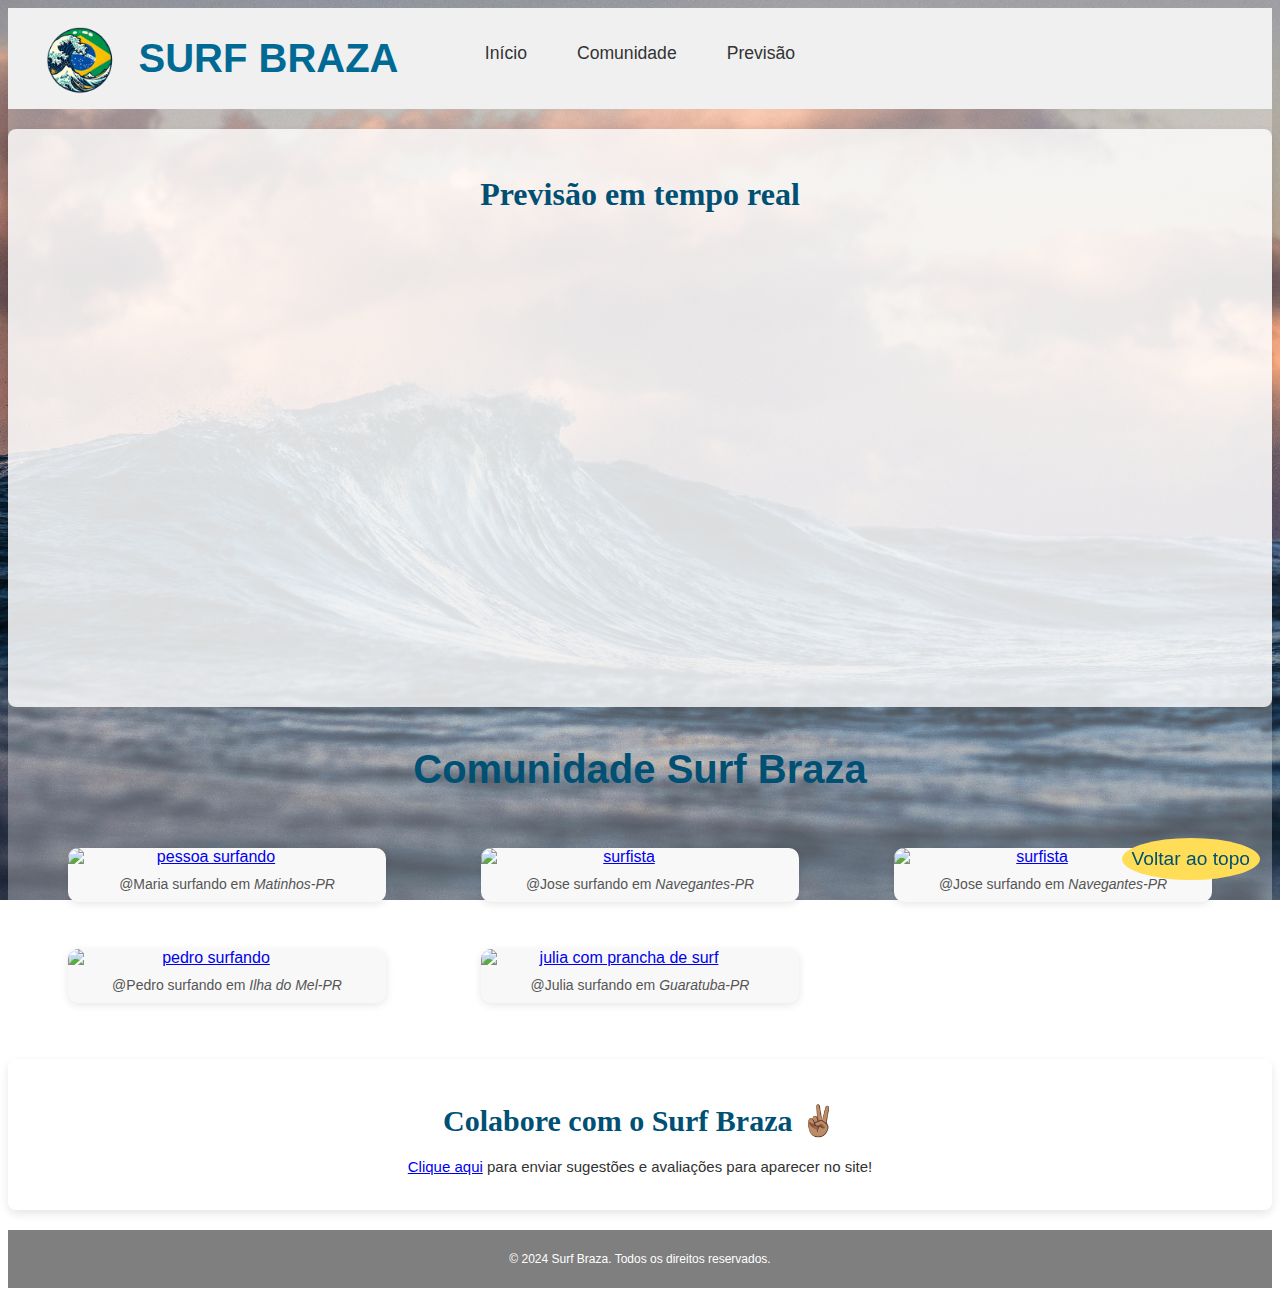
==== commit 54bec5c6: "1.9" ====
--- a/index.html
+++ b/index.html
@@ -85,19 +85,6 @@
             <h2>Colabore com o Surf Braza ✌🏽</h2>
             <p><a href="/colabore.html" target="_blank" class="btn">Clique aqui</a> para enviar sugestões e avaliações para aparecer no site!</p>
         </section>
-        
-        <section id="duvida">
-            <h2>Como entender a previsão?</h2>
-            <aside>
-                <details>
-                    <summary><strong>PRINCIPAIS DÚVIDAS</strong></summary>
-                    <p><strong>Encontre seu local:</strong> No mapa interativo, você pode buscar a cidade onde deseja ver a previsão de ondas.</p>   
-                    <p><strong>Veja as ondas no mapa:</strong> O mapa mostrará as previsões de ondas em cores e setas no mapa. As cores indicam o tamanho das ondas <mark>(azul para ondas pequenas e vermelho para grandes)</mark>, e as setas mostram a direção das ondas.</p>
-                    <p><strong>Ajuste a visualização:</strong> Você pode aumentar ou diminuir o zoom do mapa para ver mais detalhes, como a previsão das ondas em pontos específicos ao longo da costa. Além disso, pode mudar o horário da previsão, movendo a barra de tempo para ver como as condições vão mudar ao longo do dia.</p>
-                    <p><strong>Confira os gráficos:</strong> Se quiser mais detalhes, você também pode acessar gráficos que mostram o tamanho, a direção e o período das ondas para o local escolhido.</p>
-                </details>
-            </aside>
-        </section>
     </main>
     
     <footer>
